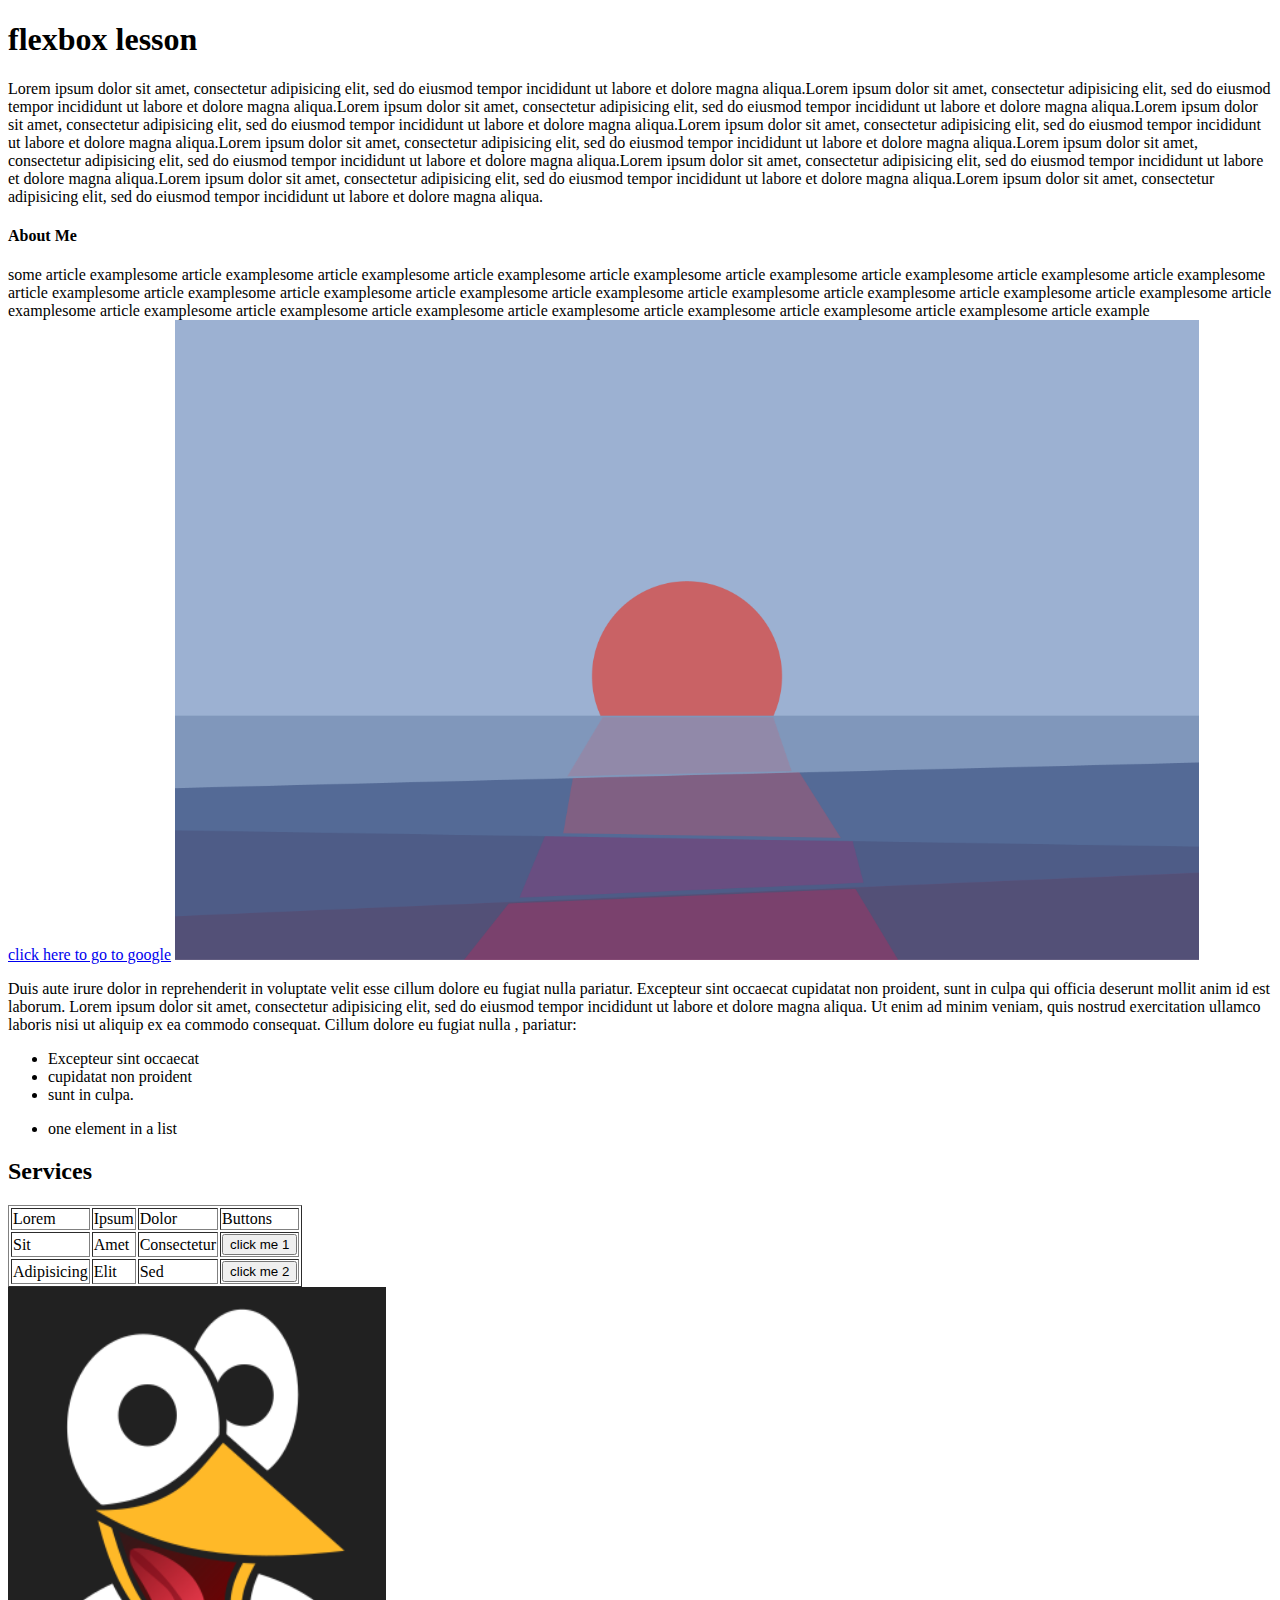
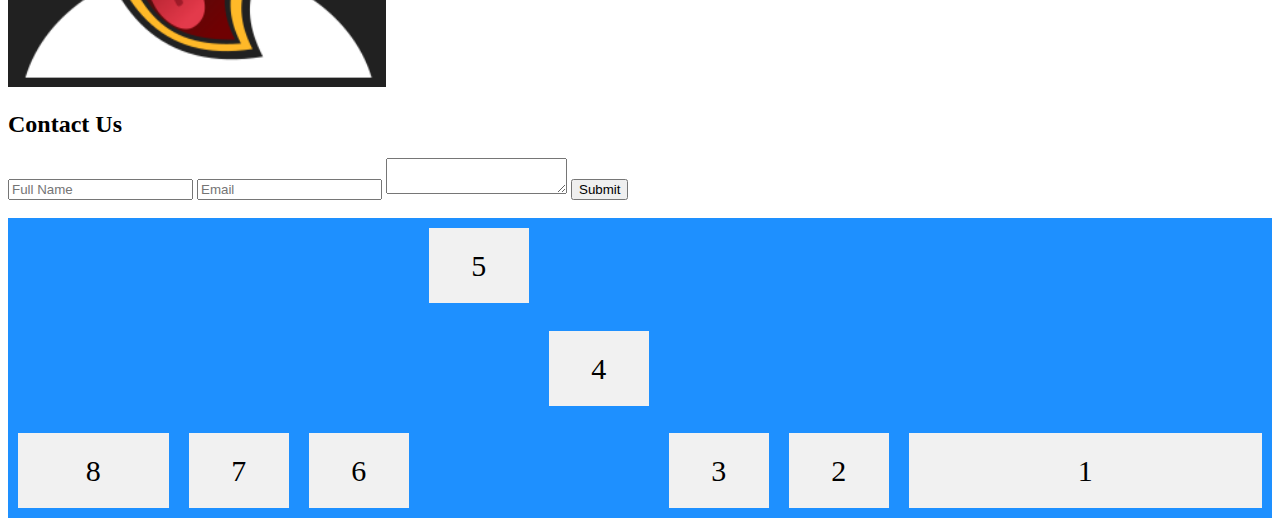
==== lessons/05.Flexbox/index.html @ fd69144a "added section 04 and 05 of CSS tutorial" ====
<!DOCTYPE html>
<html lang="en">

<head>
    <meta charset="UTF-8" />
    <meta name="viewport" content="width=device-width, initial-scale=1.0" />
    <meta http-equiv="X-UA-Compatible" content="ie=edge" />
    <link href="https://fonts.googleapis.com/css?family=Tomorrow:300,400,900&display=swap" rel="stylesheet">
    <link rel="stylesheet" type="text/css" href="style.css" />
    <title>flexbox</title>
</head>

<body>
    <h1 class="title">flexbox lesson</h1>

    <p id="test-paragraph">Lorem ipsum dolor sit amet, consectetur adipisicing elit, sed do eiusmod
        tempor incididunt ut labore et dolore magna aliqua.Lorem ipsum dolor sit amet, consectetur adipisicing elit, sed
        do eiusmod
        tempor incididunt ut labore et dolore magna aliqua.Lorem ipsum dolor sit amet, consectetur adipisicing elit, sed
        do eiusmod
        tempor incididunt ut labore et dolore magna aliqua.Lorem ipsum dolor sit amet, consectetur adipisicing elit, sed
        do eiusmod
        tempor incididunt ut labore et dolore magna aliqua.Lorem ipsum dolor sit amet, consectetur adipisicing elit, sed
        do eiusmod
        tempor incididunt ut labore et dolore magna aliqua.Lorem ipsum dolor sit amet, consectetur adipisicing elit, sed
        do eiusmod
        tempor incididunt ut labore et dolore magna aliqua.Lorem ipsum dolor sit amet, consectetur adipisicing elit, sed
        do eiusmod
        tempor incididunt ut labore et dolore magna aliqua.Lorem ipsum dolor sit amet, consectetur adipisicing elit, sed
        do eiusmod
        tempor incididunt ut labore et dolore magna aliqua.Lorem ipsum dolor sit amet, consectetur adipisicing elit, sed
        do eiusmod
        tempor incididunt ut labore et dolore magna aliqua.Lorem ipsum dolor sit amet, consectetur adipisicing elit, sed
        do eiusmod
        tempor incididunt ut labore et dolore magna aliqua.</p>

    <h4>About Me</h4>

    <article id="article">some article examplesome article examplesome article examplesome article
        examplesome article examplesome article examplesome article examplesome article
        examplesome article examplesome article examplesome article examplesome article
        examplesome article examplesome article examplesome article examplesome article
        examplesome article examplesome article examplesome article examplesome article
        examplesome article examplesome article examplesome article examplesome article
        examplesome article examplesome article examplesome article example</article>

    <a href="http://www.google.com" id="google-link">click here to go to google</a>


    <img src="../../assets/img/img-1.png" id="image_nr_1">

    <p id="some-paragraph-with-external-font">Duis aute irure dolor in reprehenderit in voluptate velit esse
        cillum dolore eu fugiat nulla pariatur. Excepteur sint occaecat cupidatat non
        proident, sunt in culpa qui officia deserunt mollit anim id est laborum.

        Lorem ipsum dolor sit amet, consectetur adipisicing elit, sed do eiusmod
        tempor incididunt ut labore et dolore magna aliqua. Ut enim ad minim veniam,
        quis nostrud exercitation ullamco laboris nisi ut aliquip ex ea commodo
        consequat.

        Cillum dolore eu fugiat nulla , pariatur:

        <ul>
            <li>Excepteur sint occaecat</li>
            <li>cupidatat non proident</li>
            <li>sunt in culpa.</li>
        </ul>

        <ul>
            <li>one element in a list</li>
        </ul>
    </p>

    <h2 id="subtitle">Services</h2>

    <table border="1">
        <thead>
            <tr>
                <td>Lorem</td>
                <td>Ipsum</td>
                <td>Dolor</td>
                <td>Buttons</td>
            </tr>
        </thead>
        <tbody>
            <tr>
                <td>Sit</td>
                <td>Amet</td>
                <td>Consectetur</td>
                <td>
                    <button>click me 1</button>
                </td>
            </tr>
            <tr>
                <td>Adipisicing</td>
                <td>Elit</td>
                <td>Sed</td>
                <td>
                    <button>click me 2</button>
                </td>
            </tr>

        </tbody>
    </table>

    <img src="../../assets/img/img-2.png" id="image_nr_2">


    <h2>Contact Us</h2>

    <form>
        <input type="text" placeholder="Full Name">
        <input type="email" placeholder="Email">
        <textarea></textarea>
        <button>Submit</button>
    </form>
    <br>

    <div class="flex-container">
        <!-- element 1 will take rest of available space in a row/column (depends
            on flex direction) -->
        <div style="order:8; flex-basis:100px; flex-grow:5;">1</div>
        <div style="order:7; flex-basis:100px;">2</div>
        <div style="order:6; flex-basis:100px;">3</div>
        <!-- we can also apply align style to only one item which in this example
            will force element to align in center of row/column of a flexbox 
            container -->
        <div style="order:5; flex-basis:100px; align-self: center;">4</div>
        <div style="order:4; flex-basis:100px; align-self: flex-start;">5</div>
        <!-- this defines how fast elements are shrinking in compare to other
            flexbox elements -->
        <div style="order:3; flex-basis:100px; flex-shrink:3;">6</div>
        <div style="order:2; flex-basis:100px;">7</div>
        <!-- example of flex property which takse grow, shrink and flex-basis -->
        <div style="order:1; flex:1 1 100px">8</div>
    </div>

</body>

</html>
---- lessons/05.Flexbox/style.css ----
#image_nr_2 {
    height: 400px;
    width: 10cm;
}

#image_nr_1 {
    height: 25%;
    width: 80vw;
}

.flex-container {
    height: 300px;
    background-color: DodgerBlue;
    /* setting element display to flex creates flex container */
    display: flex;
    /* this option will force elements in to one line, there are also options 
    like: wrap, wrap-reverse */
    flex-wrap: wrap;
    /* this will force elements of flex container to be placed in row (so from 
    top to bottom and so on), there are also options: column, column-reverse, row-
    rewerse*/
    flex-direction: row;
    /* this is a setting witch tells how to space and align items inside row/column
    so we can use flex-end, flex-start, center, space-between, space-around, space-evenly   */
    justify-content: space-around;
    /* moves elements in counter axis of flex direction so if we want to align 
    items vertically and our flex-direction is set to row we can add this property,
    there are also options like: flex-start, flex-end, center, baseline and stretch  */
    align-items: flex-end;
}

/* this is styling of all flex elements */
.flex-container > div {
    background-color: #f1f1f1;
    width: 100px;
    margin: 10px;
    text-align: center;
    line-height: 75px;
    font-size: 30px;
}
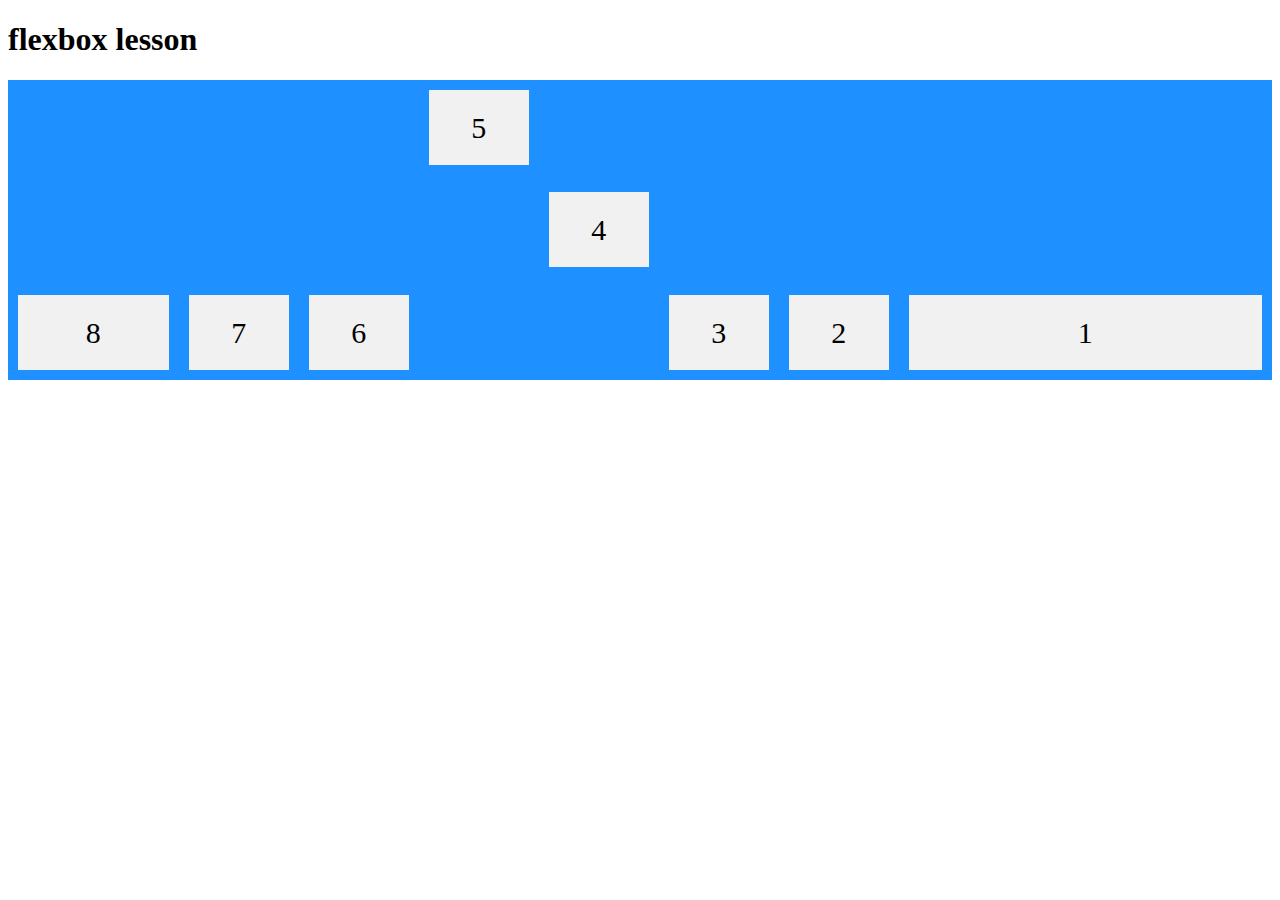
==== commit 87a66102: "added section 06 grid layout changes in flexbox section (removed unused code) added animations secti" ====
--- a/lessons/05.Flexbox/index.html
+++ b/lessons/05.Flexbox/index.html
@@ -12,109 +12,6 @@
 
 <body>
     <h1 class="title">flexbox lesson</h1>
-
-    <p id="test-paragraph">Lorem ipsum dolor sit amet, consectetur adipisicing elit, sed do eiusmod
-        tempor incididunt ut labore et dolore magna aliqua.Lorem ipsum dolor sit amet, consectetur adipisicing elit, sed
-        do eiusmod
-        tempor incididunt ut labore et dolore magna aliqua.Lorem ipsum dolor sit amet, consectetur adipisicing elit, sed
-        do eiusmod
-        tempor incididunt ut labore et dolore magna aliqua.Lorem ipsum dolor sit amet, consectetur adipisicing elit, sed
-        do eiusmod
-        tempor incididunt ut labore et dolore magna aliqua.Lorem ipsum dolor sit amet, consectetur adipisicing elit, sed
-        do eiusmod
-        tempor incididunt ut labore et dolore magna aliqua.Lorem ipsum dolor sit amet, consectetur adipisicing elit, sed
-        do eiusmod
-        tempor incididunt ut labore et dolore magna aliqua.Lorem ipsum dolor sit amet, consectetur adipisicing elit, sed
-        do eiusmod
-        tempor incididunt ut labore et dolore magna aliqua.Lorem ipsum dolor sit amet, consectetur adipisicing elit, sed
-        do eiusmod
-        tempor incididunt ut labore et dolore magna aliqua.Lorem ipsum dolor sit amet, consectetur adipisicing elit, sed
-        do eiusmod
-        tempor incididunt ut labore et dolore magna aliqua.Lorem ipsum dolor sit amet, consectetur adipisicing elit, sed
-        do eiusmod
-        tempor incididunt ut labore et dolore magna aliqua.</p>
-
-    <h4>About Me</h4>
-
-    <article id="article">some article examplesome article examplesome article examplesome article
-        examplesome article examplesome article examplesome article examplesome article
-        examplesome article examplesome article examplesome article examplesome article
-        examplesome article examplesome article examplesome article examplesome article
-        examplesome article examplesome article examplesome article examplesome article
-        examplesome article examplesome article examplesome article examplesome article
-        examplesome article examplesome article examplesome article example</article>
-
-    <a href="http://www.google.com" id="google-link">click here to go to google</a>
-
-
-    <img src="../../assets/img/img-1.png" id="image_nr_1">
-
-    <p id="some-paragraph-with-external-font">Duis aute irure dolor in reprehenderit in voluptate velit esse
-        cillum dolore eu fugiat nulla pariatur. Excepteur sint occaecat cupidatat non
-        proident, sunt in culpa qui officia deserunt mollit anim id est laborum.
-
-        Lorem ipsum dolor sit amet, consectetur adipisicing elit, sed do eiusmod
-        tempor incididunt ut labore et dolore magna aliqua. Ut enim ad minim veniam,
-        quis nostrud exercitation ullamco laboris nisi ut aliquip ex ea commodo
-        consequat.
-
-        Cillum dolore eu fugiat nulla , pariatur:
-
-        <ul>
-            <li>Excepteur sint occaecat</li>
-            <li>cupidatat non proident</li>
-            <li>sunt in culpa.</li>
-        </ul>
-
-        <ul>
-            <li>one element in a list</li>
-        </ul>
-    </p>
-
-    <h2 id="subtitle">Services</h2>
-
-    <table border="1">
-        <thead>
-            <tr>
-                <td>Lorem</td>
-                <td>Ipsum</td>
-                <td>Dolor</td>
-                <td>Buttons</td>
-            </tr>
-        </thead>
-        <tbody>
-            <tr>
-                <td>Sit</td>
-                <td>Amet</td>
-                <td>Consectetur</td>
-                <td>
-                    <button>click me 1</button>
-                </td>
-            </tr>
-            <tr>
-                <td>Adipisicing</td>
-                <td>Elit</td>
-                <td>Sed</td>
-                <td>
-                    <button>click me 2</button>
-                </td>
-            </tr>
-
-        </tbody>
-    </table>
-
-    <img src="../../assets/img/img-2.png" id="image_nr_2">
-
-
-    <h2>Contact Us</h2>
-
-    <form>
-        <input type="text" placeholder="Full Name">
-        <input type="email" placeholder="Email">
-        <textarea></textarea>
-        <button>Submit</button>
-    </form>
-    <br>
 
     <div class="flex-container">
         <!-- element 1 will take rest of available space in a row/column (depends
--- a/lessons/05.Flexbox/style.css
+++ b/lessons/05.Flexbox/style.css
@@ -1,13 +1,3 @@
-#image_nr_2 {
-    height: 400px;
-    width: 10cm;
-}
-
-#image_nr_1 {
-    height: 25%;
-    width: 80vw;
-}
-
 .flex-container {
     height: 300px;
     background-color: DodgerBlue;
